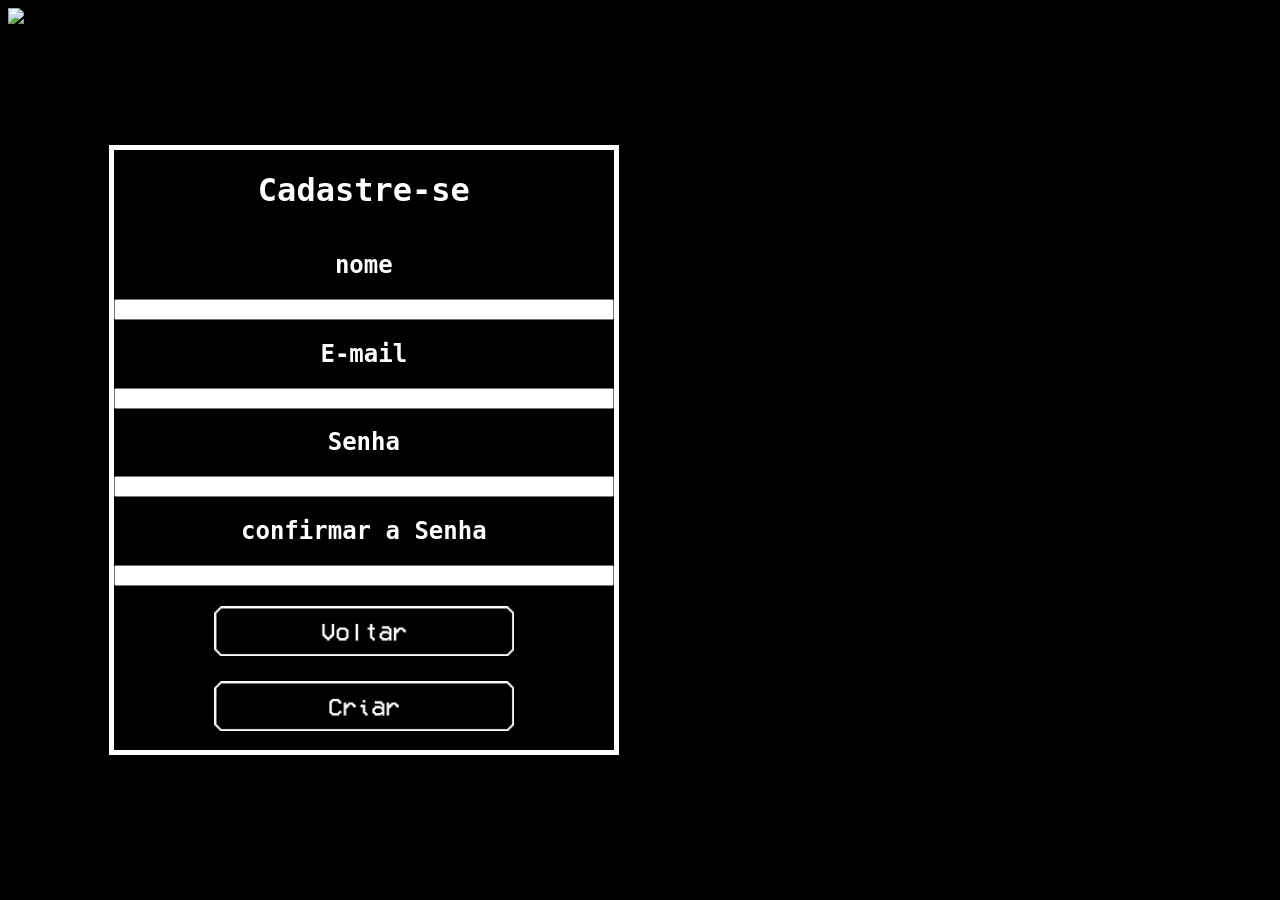
==== public/cadastro.html @ 0b2b3c04 "individual para não perder" ====
<!DOCTYPE html>
<html lang="en">

<head>
    <meta charset="UTF-8">
    <meta name="viewport" content="width=device-width, initial-scale=1.0">
    <title>IGC</title>
    <link rel="stylesheet" href="styles.css" />
    <link href="https://fonts.cdnfonts.com/css/vcr-osd-mono" rel="stylesheet">
    <link rel="icon" type="image/x-icon" href="./img/fav.ico">
    <script src="./js/sessao.js"></script>
</head>

<body class="base">

    <img src="./gif/ultrakill.gif" alt="gif" style="position:fixed;width:99%;height:99%;">
    <div class="caixão">
        <div class="caixalogin">
            <h1 class="textologin">Cadastre-se</h1>
            <h2 class="textologin">nome</h2>
            <input type="text" id="nome_input">
            <div id="erro"></div>
            <h2 class="textologin">E-mail</h2>
            <input type="email" id="email_input">
            <div id="erro1"></div>
            <h2 class="textologin">Senha</h2>
            <input type="password" id="senha_input">
            <div id="erro2"></div>
            <h2 class="textologin">confirmar a Senha</h2>
            <input type="password" id="confirmacao_senha_input">
            <div id="erro3"></div>
            <a href="index.html"><img src="./img/voltaruk.png" alt="" class="cadastrologuin2"></a>
            <button onclick="cadastrar()"><img src="./img/criaruk.png" alt="" class="cadastrologuin2"></button>
        </div>
        
    </div>

</body>

</html>
<script>
      // Array para armazenar empresas cadastradas para validação de código de ativação 
  // let listaEmpresasCadastradas = [];

  function cadastrar() {
    // aguardar();

    //Recupere o valor da nova input pelo nome do id
    // Agora vá para o método fetch logo abaixo
    var nomeVar = nome_input.value;
    var emailVar = email_input.value;
    var senhaVar = senha_input.value;
    var confirmacaoSenhaVar = confirmacao_senha_input.value;
    // var codigoVar = codigo_input.value;
    // var idEmpresaVincular

    // Verificando se há algum campo em branco
    if (!nomeVar || !emailVar || !senhaVar || !confirmacaoSenhaVar) {
      alert("Verifique se todos os campos de cadastro foram devidamente preenchidos.");
      return ;
    }

    else if (nomeVar.length <= 1) {
      alert("O nome deve ter mais de um caractere.");
      return ;
    }

    else if (emailVar.length > 50 || emailVar.includes(" ") || !emailVar.includes("@") ||
      !emailVar.includes(".") || emailVar.lastIndexOf(".") < emailVar.lastIndexOf("@")) {
      alert("Insira um endereço de e-mail válido.");
      return ;
    }

    else if (senhaVar.length < 8 || senhaVar.length > 50) {
      alert("A senha deve ter entre 8 e 50 caracteres.");
      return ;
    }

    else if (senhaVar != confirmacaoSenhaVar) {
      alert("As senhas não coincidem.");
      return ;
    }

    // Verificando se o código de ativação é de alguma empresa cadastrada
    // for (let i = 0; i < listaEmpresasCadastradas.length; i++) {
    //   if (listaEmpresasCadastradas[i].codigo_ativacao == codigoVar) {
    //     idEmpresaVincular = listaEmpresasCadastradas[i].id
    //     console.log("Código de ativação válido.");
    //     break;
    //   } else {
    //     cardErro.style.display = "block";
    //     mensagem_erro.innerHTML = "(Mensagem de erro para código inválido)";
    //     finalizarAguardar();
    //   }
    // }
    // Enviando o valor da nova input
    fetch("/usuarios/cadastrar", {
      method: "POST",
      headers: {
        "Content-Type": "application/json",
      },
      body: JSON.stringify({
        // crie um atributo que recebe o valor recuperado aqui
        // Agora vá para o arquivo routes/usuario.js
        nomeServer: nomeVar,
        emailServer: emailVar,
        senhaServer: senhaVar
      }),
    })
      .then(function (resposta) {
        console.log("resposta: ", resposta);

        if (resposta.ok) {
          cardErro.style.display = "block";

          mensagem_erro.innerHTML =
            "Cadastro realizado com sucesso! Redirecionando para tela de Login...";

          setTimeout(() => {
            window.location = "login.html";
          }, "2000");

          limparFormulario();
          finalizarAguardar();
        } else {
          throw "Houve um erro ao tentar realizar o cadastro!";
        }
      })
      .catch(function (resposta) {
        console.log(`#ERRO: ${resposta}`);
        finalizarAguardar();
      });

    return false;
  }


  // Listando empresas cadastradas 
  // function listar() {
  //   fetch("/empresas/listar", {
  //     method: "GET",
  //   })
  //     .then(function (resposta) {
  //       resposta.json().then((empresas) => {
  //         empresas.forEach((empresa) => {
  //           listaEmpresasCadastradas.push(empresa);

  //           console.log("listaEmpresasCadastradas")
  //           console.log(listaEmpresasCadastradas[0].codigo_ativacao)
  //         });
  //       });
  //     })
  //     .catch(function (resposta) {
  //       console.log(`#ERRO: ${resposta}`);
  //     });
  // }

  function sumirMensagem() {
    cardErro.style.display = "none";
  }

</script>
---- public/styles.css ----
.base {
  background-color: black;
  
}

#videoinicio {
  position: fixed;
  right: 0;
  bottom: 0;
  width: 100%;
  height: 100%;
}

.texto {
  margin-top: 27px;
  position: fixed;
  color: #f1f1f1;
  font-size: 100px;


}

.caixão {
  position: fixed;
  right: 0;
  bottom: 0;
  width: 91.5%;
  height: 100%;
  display: flex;
  justify-content: flex-start;
  align-items: flex-start;
}

.caixão2 {
  margin-top: 240px;
  right: 0;
  bottom: 0;
  width: 91.5%;
  height: 100%;
  display: flex;
  justify-content: flex-start;
  align-items: flex-start;
  flex-direction: column;
}
.caixão3 {
  position: relative;
  right: 0;
  bottom: 0;
  width: 100%;
  height: 100%;
  display: flex;

  flex-direction: column;
}
.caixão4 {
  right: 0;
  bottom: 0;
  width: 100%;
  height: 100%;
  display: flex;

  flex-direction: column;
}
input{
  justify-items: center;
}

button {
  background-color: transparent;
  border: none;
  color: #000;
  cursor: pointer;
  text-align: center;
  padding-right: 100px;
  padding-left: 0px; 
}

.inicio {
  width: 500px;
  padding: 1px;
}
.cadastrologuin2 {
  width: 300px;
  padding-top: 20px;
  margin-left: 100px;
}
.cadastrologuin {
  width: 246px;
  padding-right: 0px;
}

body {
  font-family: 'VCR OSD Mono', monospace;
}
input, select, textarea, button {
    font-family: inherit;
}

.caixalogin {
  align-self: center;
  min-width: 500px;
  width: fit-content;
  min-height: 600px;
  height: fit-content;
  background-color:rgba(0, 0, 0, 0.6);
  border: 5px solid white;
  color: white;
  flex-direction: column;
  display: flex;
  
}
.textologin{
  align-self: center;
  
}
.caixanesessaria {

align-self: center;
  flex-direction: column;
  width: 1000px;
  min-height: 900px;
  height: fit-content;
  border: 5px solid white;
  color: white;
  display: flex;
  align-self: center;
  align-items: center;
  background-color: rgba(0, 0, 0, 0.6);
  
}
.dash{
  min-width: 900px;
  min-height: 500px;
  max-width: 900px;
  max-height: 500px;
}
h1{
  color: white;
  align-self: center;
}
.navBar{

    padding: 30px;
    position: fixed;
    width: 10%;
    height: fit-content;
    display: flex;
    flex-direction: column;
    align-items: center;
    margin-top: 250px;
    gap:10px;
    background-color: rgba(0, 0, 0, 0.6);
    border: 5px white solid;
}
.dentro{
  width: 200px;
}
.caixahist{
  position: relative;
  width: 1200px;
  min-height: 700px;
  height: fit-content;
  border: 5px solid white;
  align-self: center;
  flex-direction: column;
  color: rgb(0, 0, 0);
  background-color: rgba(255, 255, 255, 0.2);
  display: flex;
  align-items: center;
  margin-left: 225px;
}

.placements{

  display: flex;
  width: fit-content;
  height: fit-content;
  flex-direction: row;
  gap: 10px;
}
.segundo{

  width: 100px;
  height: 100px;
  background: linear-gradient(
    45deg, 
    #999 5%,    
    #fff 10%,   
    #ccc 30%,   
    #ddd 50%,   
    #ccc 70%,   
    #fff 80%,   
    #999 95%    
  );
  border-radius: 50%;
  box-shadow: 0 2px 5px rgba(0, 0, 0, 0.3);
  align-content: center;
  justify-content: center;
  align-items: center;
  justify-items: center;
}
.primeiro{

  width: 100px;
  height: 100px;
  background: linear-gradient(
    135deg, 
    #cfc09f 22%, 
    #ffecb3 40%, 
    #cb9b51 78%, 
    #462523 100%
  );
  border-radius: 50%;
  box-shadow: 0 2px 5px rgba(0, 0, 0, 0.3); /* Adds depth */
}
.terceiro{

  width: 100px;
  height: 100px;
  background: linear-gradient(
    135deg, 
    #CD7F32 0%, 
    #E8C4A1 50%, 
    #835220 100%
  );
  border-radius: 50%;
  box-shadow: 0 2px 5px rgba(0, 0, 0, 0.3); /* Adds depth */
}
.imgrank{

  display: flex;
  align-self: center;
  justify-self: center;
  width: 50px;
}
h5{
  color: #000;
  margin: 0px;
}
.caixacli{
  position: relative;
  width: 1200px;
  min-height: 700px;
  height: fit-content;
  border: 5px solid white;
  align-self: center;
  color: rgb(0, 0, 0);
  background-color: rgb(0, 0, 0);
  display: flex;
  margin-left: 225px;
  box-shadow: 1.5px 1.5px 1.5px 1.5px rgba(0, 0, 0, 0.3);
}
h5.texto{
  position: relative;
  margin: 0;
  margin-left: 20px;
}
.jogo{
  width: 360px;
  height: 200px;
  margin-top: 20px;
  margin-left: 20px;
  background-color: white;
}
img.jogo{
  width: 360px;
  height: 200px;
  margin: 0;
}
.jogos{
    width: 100%;
    height: 80%;
    align-self: flex-end;
    justify-content: start;
    flex-wrap: wrap;
    display: flex;
    padding-bottom: 20px;
    gap: 20px;
}
.caixajog{
  display: flex;
  position: relative;
  width: 1200px;
  min-height: 700px;
  height: fit-content;
  border: 5px solid white;
  align-self: center;
  flex-direction: column;
  color: rgb(255, 255, 255);
  background-color: rgba(0, 0, 0, 0.6);
  display: flex;
  align-items: center;
  margin-left: 225px;
  gap: 20px;
}
textarea.games{
  width: 850px;
  height: 500px;
  align-self: flex-start;
  background-color: #000;
  color: white;
}
img.games{
  width: 340px;
  height: 140px;
}
.game{
  width: 330px;
  min-height: 500px;
  height: fit-content;
  flex-direction: column;
  gap: 10px;
  margin-top: 10px;
  margin-left: 2.5px;
}
.corpodotexto{
  width: 850px;
  height: 500px;
  flex-direction: column;
  align-self: flex-start;
  background-color: #000;
  color: white;
}
input.img{
  width: 330px;
}
.tag{
  width: 850px;
}
button.tag{
  color: white;
  width: 10px;
  padding: 0px;
  font-size: 20px;
}
div.tag{
  color: white;
}
button.cria{
  text-align: center;
  border: solid 3px white;
  color: white;
  justify-items: center;
  margin-top: 30px;
  margin-bottom: 20px;
  margin-left: 350px;
  justify-items: center;
  padding: 0px;
}
a.cria{
  position: relative;
}
.algumacoisaemcima{
  width: 100%;
  flex-direction: row;
}
img.criar{
  width: 200px;
}
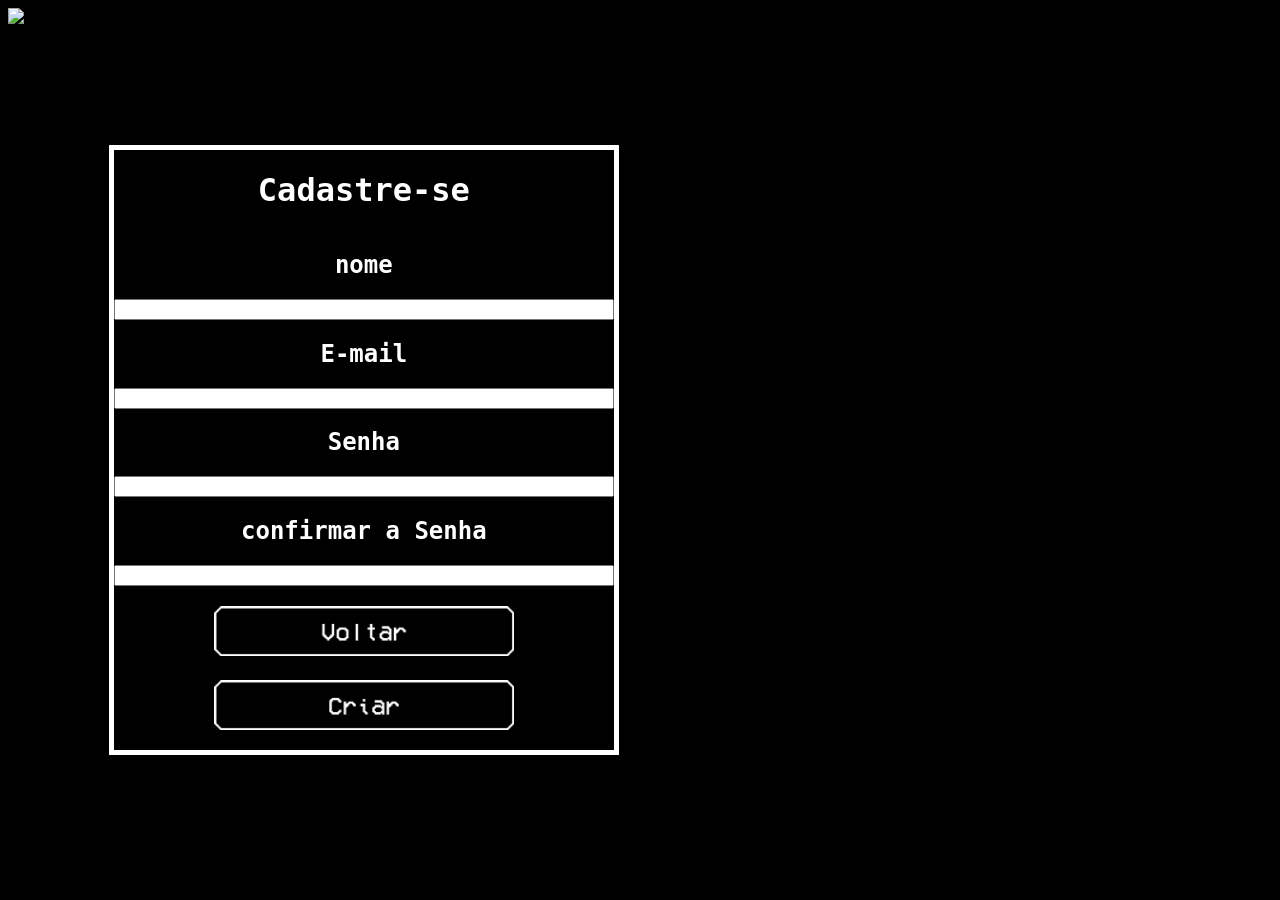
==== commit b6095edf: "o essencial esta aqui" ====
--- a/public/cadastro.html
+++ b/public/cadastro.html
@@ -19,18 +19,18 @@
             <h1 class="textologin">Cadastre-se</h1>
             <h2 class="textologin">nome</h2>
             <input type="text" id="nome_input">
-            <div id="erro"></div>
+            <div id="erro" class="erro"></div>
             <h2 class="textologin">E-mail</h2>
             <input type="email" id="email_input">
-            <div id="erro1"></div>
+            <div id="erro1" class="erro"></div>
             <h2 class="textologin">Senha</h2>
             <input type="password" id="senha_input">
-            <div id="erro2"></div>
+            <div id="erro2" class="erro"></div>
             <h2 class="textologin">confirmar a Senha</h2>
             <input type="password" id="confirmacao_senha_input">
-            <div id="erro3"></div>
+            <div id="erro3" class="erro" ></div>
             <a href="index.html"><img src="./img/voltaruk.png" alt="" class="cadastrologuin2"></a>
-            <button onclick="cadastrar()"><img src="./img/criaruk.png" alt="" class="cadastrologuin2"></button>
+            <div onclick="cadastrar()"><img src="./img/criaruk.png" alt="" class="cadastrologuin2"></div>
         </div>
         
     </div>
@@ -56,28 +56,28 @@
 
     // Verificando se há algum campo em branco
     if (!nomeVar || !emailVar || !senhaVar || !confirmacaoSenhaVar) {
-      alert("Verifique se todos os campos de cadastro foram devidamente preenchidos.");
+      erro3.innerHTML = "Verifique se todos os campos de cadastro foram devidamente preenchidos."
       return ;
     }
 
     else if (nomeVar.length <= 1) {
-      alert("O nome deve ter mais de um caractere.");
+      erro.innerHTML ="O nome deve ter mais de um caractere."
       return ;
     }
 
     else if (emailVar.length > 50 || emailVar.includes(" ") || !emailVar.includes("@") ||
       !emailVar.includes(".") || emailVar.lastIndexOf(".") < emailVar.lastIndexOf("@")) {
-      alert("Insira um endereço de e-mail válido.");
+      erro1.innerHTML = "Insira um endereço de e-mail válido."
       return ;
     }
 
     else if (senhaVar.length < 8 || senhaVar.length > 50) {
-      alert("A senha deve ter entre 8 e 50 caracteres.");
+      erro2.innerHTML = "A senha deve ter entre 8 e 50 caracteres."
       return ;
     }
 
     else if (senhaVar != confirmacaoSenhaVar) {
-      alert("As senhas não coincidem.");
+      erro3.innerHTML = "As senhas não coincidem."
       return ;
     }
 
@@ -111,25 +111,17 @@
         console.log("resposta: ", resposta);
 
         if (resposta.ok) {
-          cardErro.style.display = "block";
-
-          mensagem_erro.innerHTML =
-            "Cadastro realizado com sucesso! Redirecionando para tela de Login...";
 
           setTimeout(() => {
             window.location = "login.html";
           }, "2000");
 
-          limparFormulario();
-          finalizarAguardar();
+          
         } else {
           throw "Houve um erro ao tentar realizar o cadastro!";
         }
       })
-      .catch(function (resposta) {
-        console.log(`#ERRO: ${resposta}`);
-        finalizarAguardar();
-      });
+
 
     return false;
   }
--- a/public/styles.css
+++ b/public/styles.css
@@ -133,6 +133,9 @@
   min-height: 500px;
   max-width: 900px;
   max-height: 500px;
+}
+h1.gamesedu, p.gamesedu, h2.gamesedu{
+  color: white;
 }
 h1{
   color: white;
@@ -356,4 +359,54 @@
 }
 img.criar{
   width: 200px;
+}
+
+.rating-btn {
+  height: 30px;
+  display: flex;
+  align-items: center;
+  gap: 6px;
+  background: none;
+  border: none;
+  padding: 8px 16px;
+  border-radius: 16px;
+  cursor: pointer;
+  color: #555555;
+  transition: all 0.2s ease;
+  font-size: 14px;
+  font-weight: 600;
+}
+
+.like-btn {
+  position: relative;
+}
+
+
+.rating-btn .icon {
+  width: 18px;
+  height: 18px;
+  fill: currentColor;
+}
+
+.rating-btn:hover {
+  background-color: #e0e0e0;
+  color: #000000;
+}
+
+.rating-btn:active {
+  transform: scale(0.95);
+}
+
+.like-btn.active {
+  color: #1a73e8; 
+  background-color: #e8f0fe;
+}
+
+
+.dislike-btn.active {
+  color: #d93025; 
+  background-color: #fce8e6;
+}
+div.erro{
+  color: #d93025;
 }
